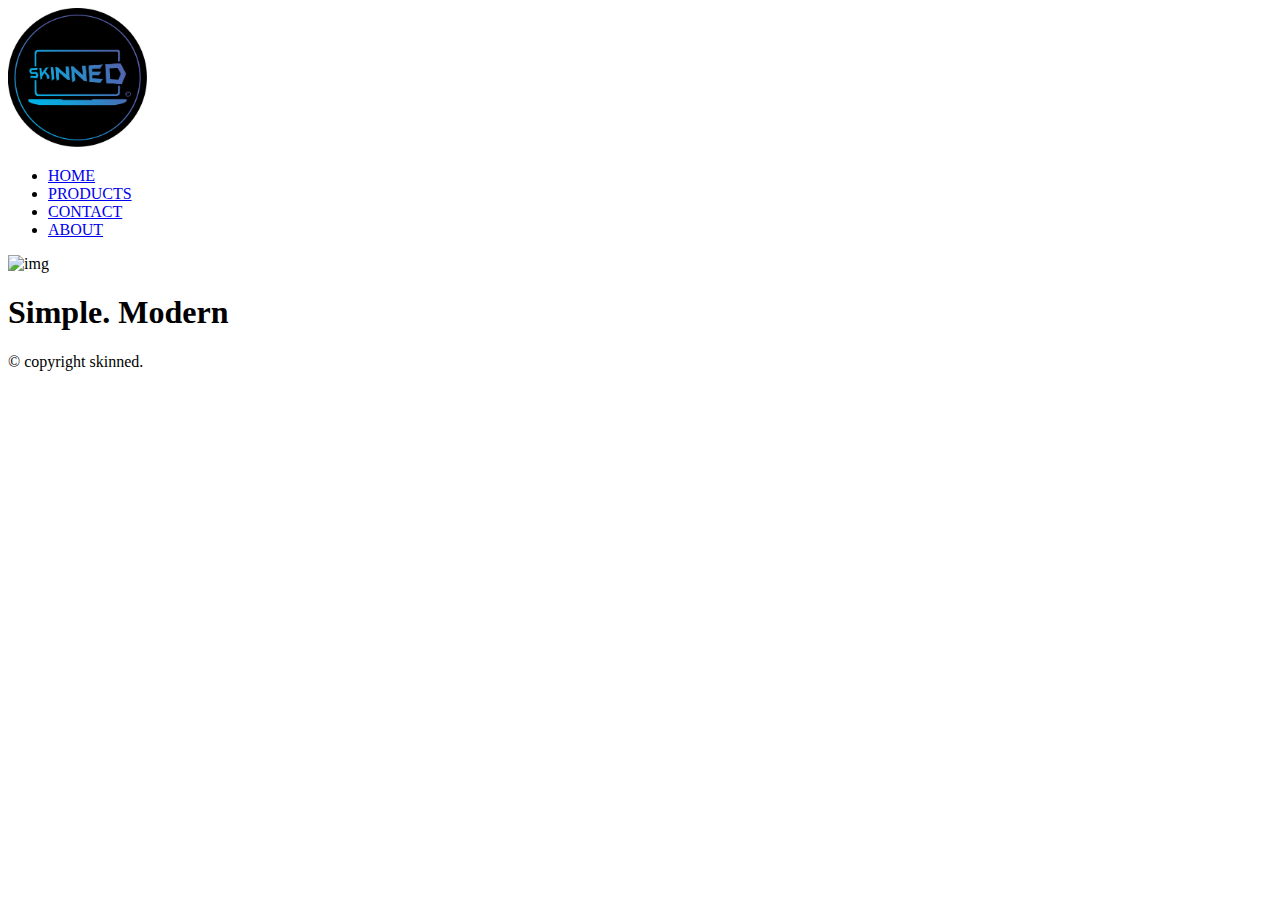
==== products.html @ 43887d35 "Started Products tab" ====
<!doctype html>

<head>
    <title>Skinned.co.nz</title>
    <link rel="stylesheet" href="styles.css">
</head>

<body>
    <img src="Images/Logo3.png" alt="img" width="11%">
    <div class="nav1">

    </div>
    <ul class="nav">
        <li><a href="index.html">HOME</a></li>
        <li><a href="products.html">PRODUCTS</a></li>
        <li><a href="contact.html">CONTACT</a></li>
        <li><a href="about.html">ABOUT</a></li>
    </ul>
    <div class="products">

    </div>
    <section>
         <div class="left">
            
        </div>

        <div class="right">
        <img src="Images/skin1.png" alt="img" width="20%">

        </div>

        <div class="bottom">
            <h1>Simple. Modern</h1>
        </div>
        
    </section>
</body>
<footer>
&copy copyright skinned.     
   </footer>
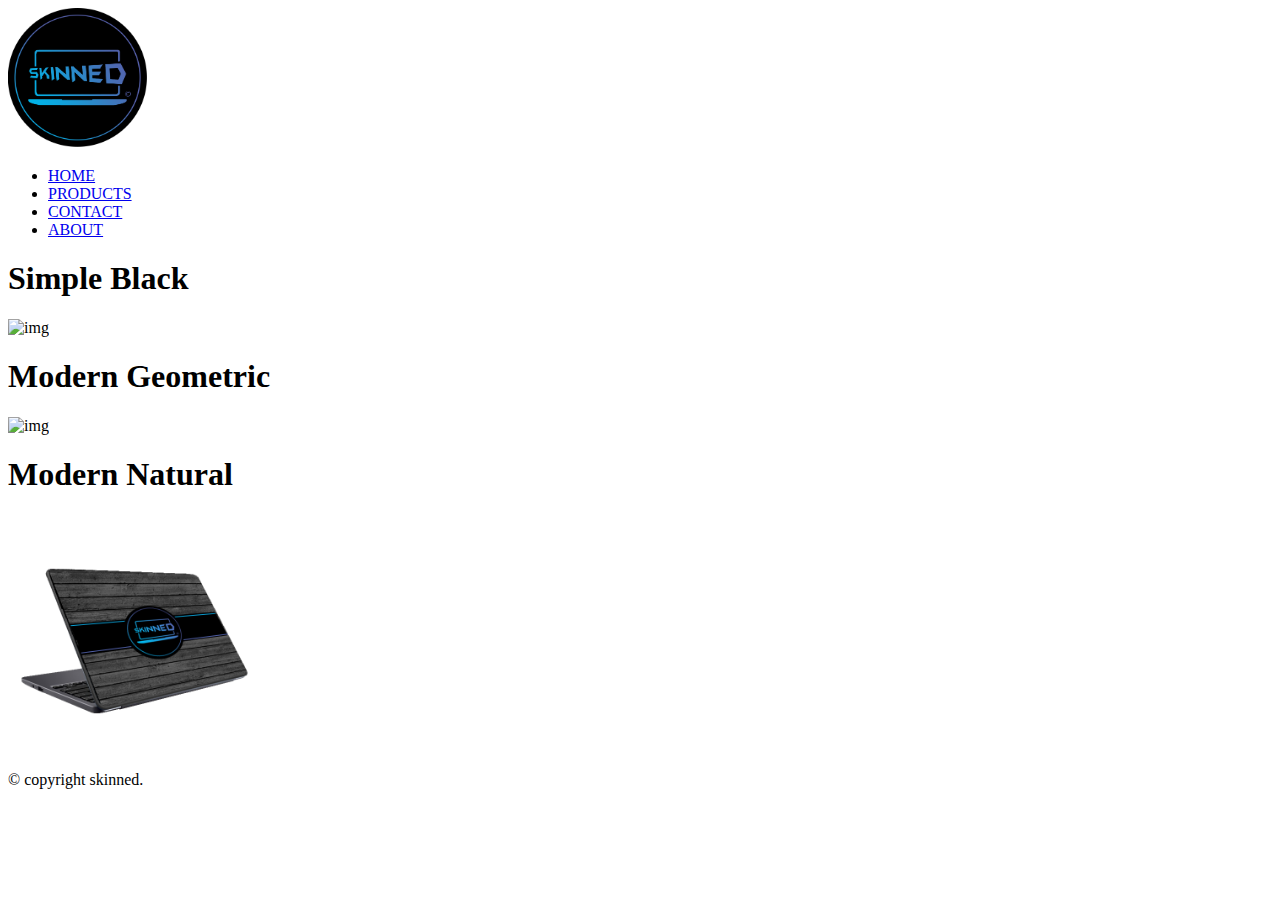
==== commit 7b35025a: "Update" ====
--- a/products.html
+++ b/products.html
@@ -6,7 +6,7 @@
 </head>
 
 <body>
-    <img src="Images/Logo3.png" alt="img" width="11%">
+    <img class="logoimg" src="Images/Logo3.png" alt="img" width="11%">
     <div class="nav1">
 
     </div>
@@ -16,29 +16,27 @@
         <li><a href="contact.html">CONTACT</a></li>
         <li><a href="about.html">ABOUT</a></li>
     </ul>
-    <div class="products">
+    <div class="nav2">
 
     </div>
-    <section>
-         <div class="left">
+    <section class="productpage">
+        <div>
+
+            <h1>Simple Black</h1>
+            <img class="images" src="Images/skin1.png" alt="img" width="20%">
+           
+            <br>
+
+            <h1>Modern Geometric</h1>
+            <img class="images" src="Images/skin2.png" alt="img" width="20%">
             
+            <br>
+            
+            <h1>Modern Natural</h1>
+            <img class="images" src="Images/Skin3.png" alt="img" width="20%">           
         </div>
-
-        <div class="right">
-        <img src="Images/skin1.png" alt="img" width="20%">
-
-        </div>
-
-        <div class="bottom">
-            <h1>Simple. Modern</h1>
-        </div>
-        
     </section>
 </body>
 <footer>
-&copy copyright skinned.     
-   </footer>
-
-   
-
-    
+    &copy copyright skinned.
+</footer>
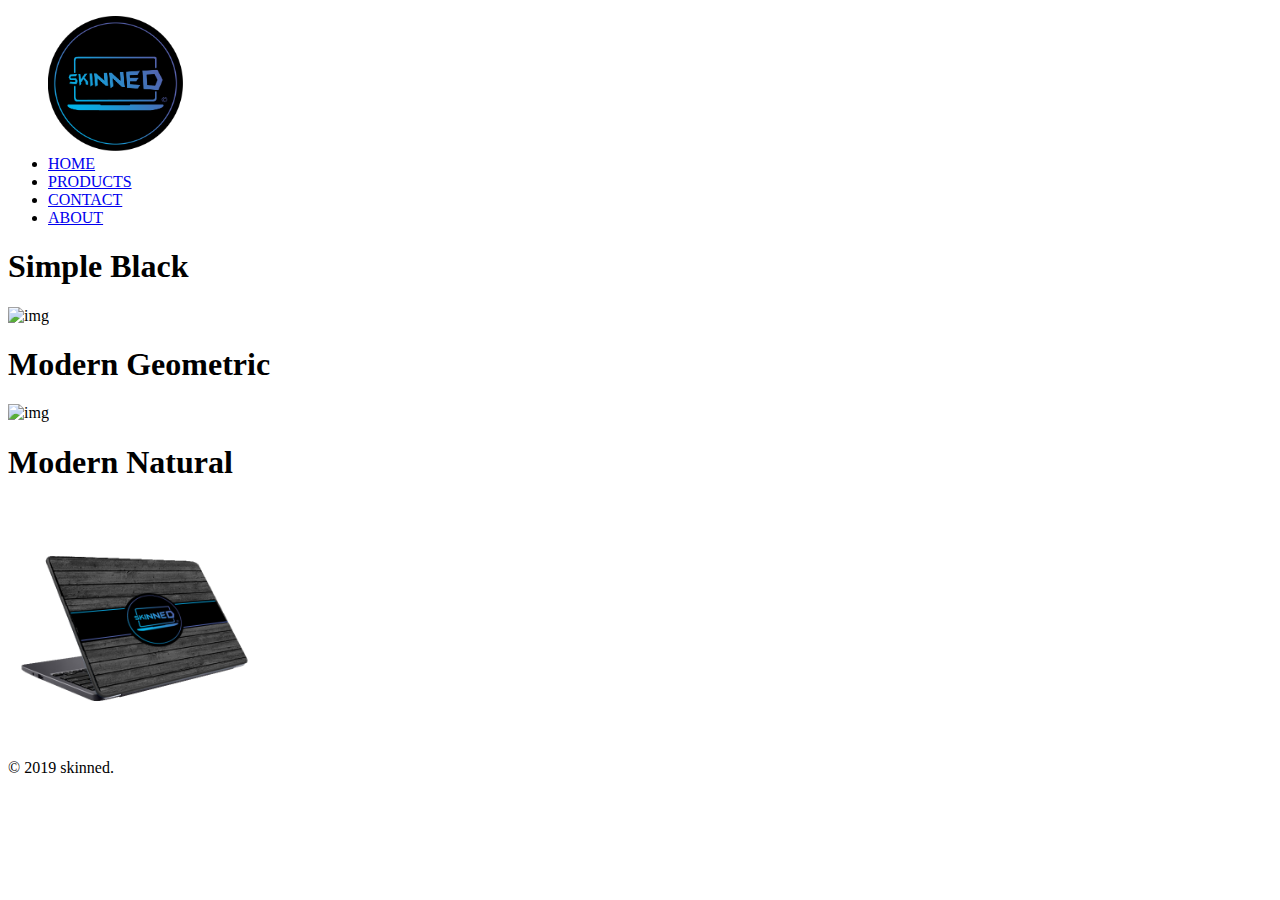
==== commit 594546d4: "Update" ====
--- a/products.html
+++ b/products.html
@@ -6,11 +6,12 @@
 </head>
 
 <body>
-    <img class="logoimg" src="Images/Logo3.png" alt="img" width="11%">
+
     <div class="nav1">
 
     </div>
     <ul class="nav">
+        <img class="logoimg" src="Images/Logo3.png" alt="img" width="11%">
         <li><a href="index.html">HOME</a></li>
         <li><a href="products.html">PRODUCTS</a></li>
         <li><a href="contact.html">CONTACT</a></li>
@@ -24,19 +25,21 @@
 
             <h1>Simple Black</h1>
             <img class="images" src="Images/skin1.png" alt="img" width="20%">
-           
+
             <br>
 
             <h1>Modern Geometric</h1>
             <img class="images" src="Images/skin2.png" alt="img" width="20%">
-            
+
             <br>
-            
+
             <h1>Modern Natural</h1>
-            <img class="images" src="Images/Skin3.png" alt="img" width="20%">           
+            <img class="images" src="Images/Skin3.png" alt="img" width="20%">
+
+
         </div>
     </section>
 </body>
 <footer>
-    &copy copyright skinned.
+    &copy 2019 skinned.
 </footer>
